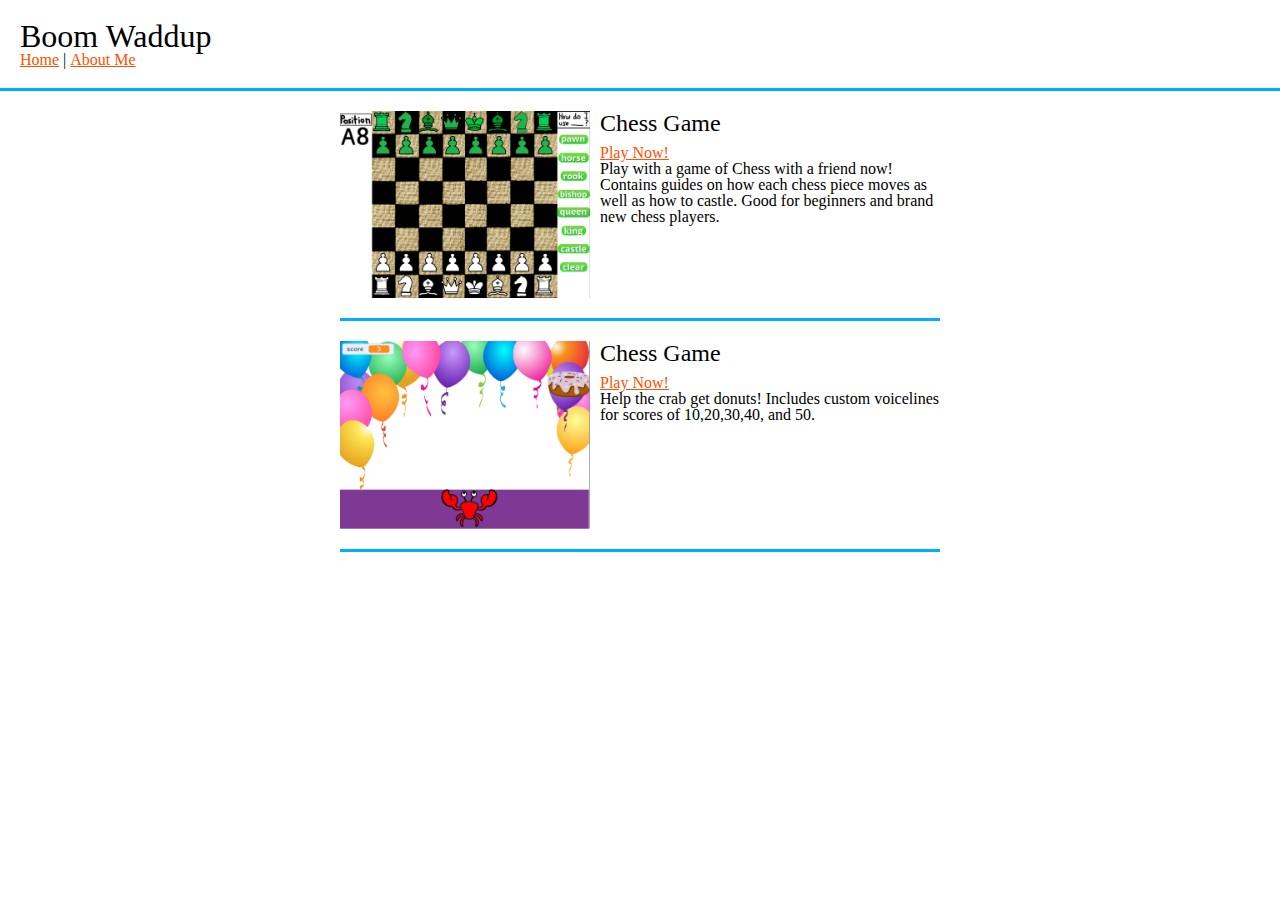
==== index.html @ a8cf79ab "Add files via upload" ====
<!DOCTYPE html>
<html>

<head>
  <meta charset="utf-8">
  <meta name="viewport" content="width=device-width">
  <title>POV:You are bored</title>
  <link href="reset.css" rel="stylesheet" type="text/css" />
  <link href="style.css" rel="stylesheet" type="text/css" />
</head>

<body>
  <header>
    <h1> Boom Waddup</h1>
    <nav>
      <ul>
        <li><a href="index.html">Home</a></li>
        <li>|</li>
        <li><a href="aboutme.html"> About Me</a></li>
      </ul>
    </nav>

  </header>
<div id="project-container">
  <!-- start of project template -->
  <div class="project">
    <img src="img/ChessGame.png" />
   <h2>Chess Game</h2>
    <p><a> </a></p>
    <p><a href="https://snap.berkeley.edu/project?user=adrian123422&project=Chess%20for%20Beginners%2011%2F1%2F22"> Play Now! </a></p>
     Play with a game of Chess with a friend now! Contains guides on how each chess piece moves as well as how to castle. Good for beginners and brand new chess players. </p>
<div class="clear"></div>
  </div>
  <!-- end of project template -->

  <div class="project">
    <img src="img/CrabCatchGameImage.png" />
   <h2>Chess Game</h2>
    <p><a> </a></p>
    <p><a href="https://scratch.mit.edu/projects/697980604"> Play Now! </a></p>
    Help the crab get donuts! Includes custom voicelines for scores of 10,20,30,40, and 50.</p>
<div class="clear"></div>
  </div>
   
</div>

</body>
</html>
---- style.css ----
body {
  font-family: cursive;
}

a {
  color: rgb(255, 81, 0);
}

a:hover {
  color: #00AEFF
}

header {
  margin-bottom: 20px;
  padding: 20px;
  border-bottom: 3px solid rgb(0, 174, 255)
}

header h1 {
  font-size: 2em;
}

header nav ul li {
  display: inline;
}

.clear {
  clear: both;
}

#project-container, #aboutme {
  margin: 0 auto;
  width: 90%;
  max-width: 600px;
}

.project {
  margin-bottom: 20px;
  padding-bottom: 10px;
  border-bottom: 3px solid rgb(0, 174, 255);
}

.project img, #aboutme img{
  width: 250px;
  float: left;
  margin-right: 10px;
  margin-bottom: 10px;
}

.project h2, #aboutme h2 {
  font-size: 1.5em;
  margin-bottom: 10px;
}
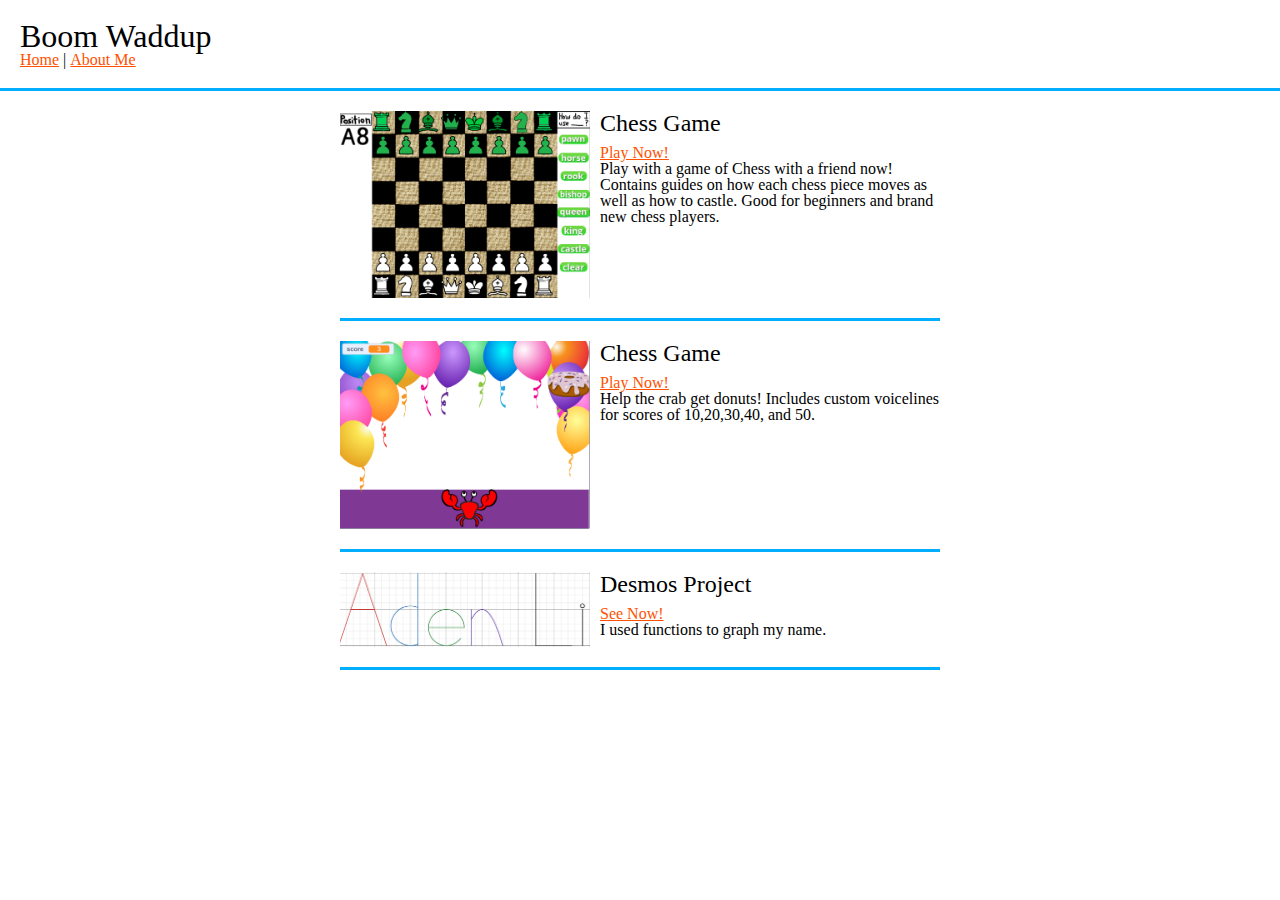
==== commit 1452314b: "Add files via upload" ====
--- a/index.html
+++ b/index.html
@@ -41,8 +41,18 @@
     Help the crab get donuts! Includes custom voicelines for scores of 10,20,30,40, and 50.</p>
 <div class="clear"></div>
   </div>
-   
+
+
+ <div class="project">
+    <img src="img/aden li.png" />
+   <h2>Desmos Project</h2>
+    <p><a> </a></p>
+    <p><a href="https://www.desmos.com/calculator/ohrrhdtqmj"> See Now! </a></p>
+     I used functions to graph my name. </p>
+<div class="clear"></div>
+  </div>
+  
+
 </div>
-
 </body>
 </html>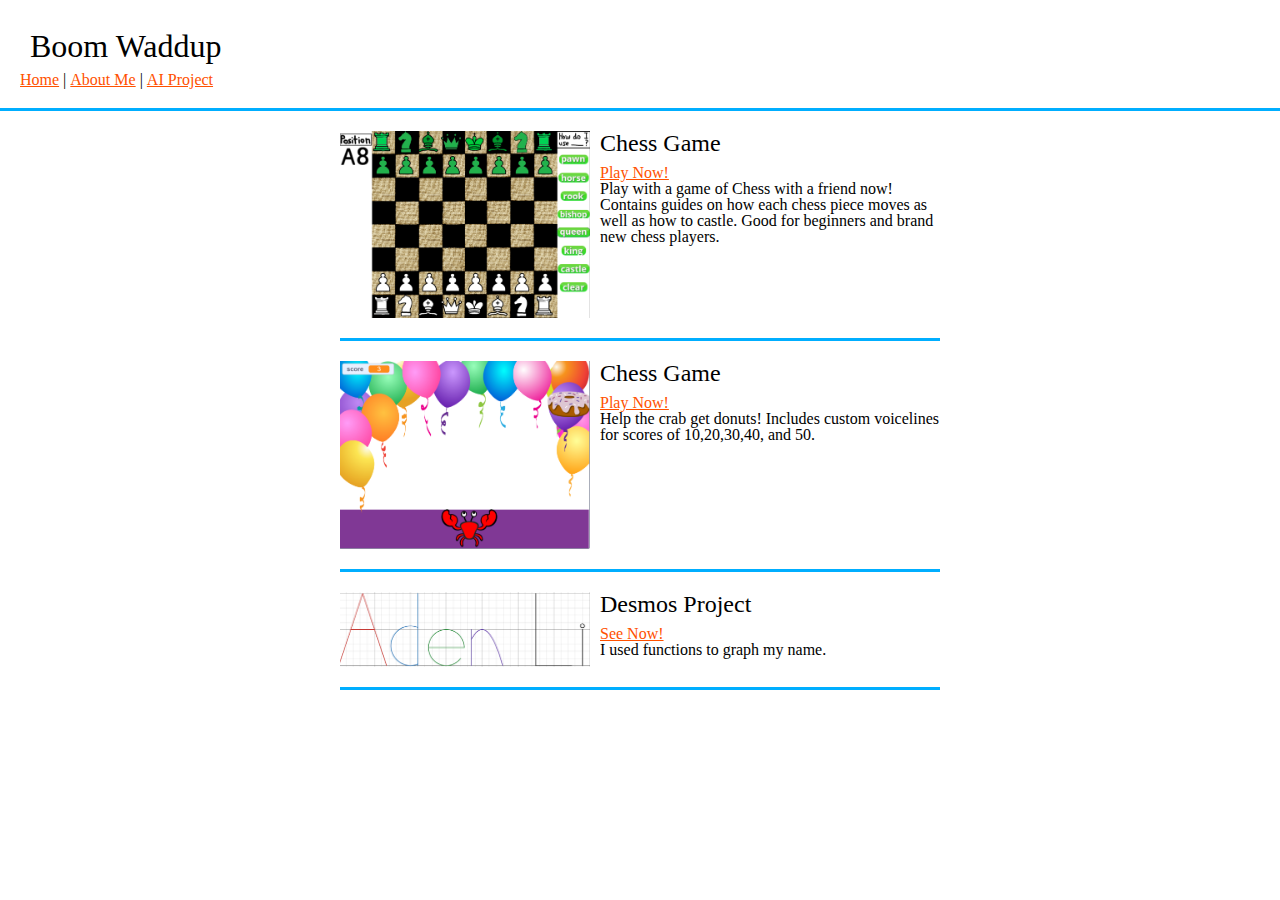
==== commit 182b08f8: "Add files via upload" ====
--- a/index.html
+++ b/index.html
@@ -4,22 +4,23 @@
 <head>
   <meta charset="utf-8">
   <meta name="viewport" content="width=device-width">
-  <title>POV:You are bored</title>
+  <title>Adrian's CS Projects</title>
   <link href="reset.css" rel="stylesheet" type="text/css" />
   <link href="style.css" rel="stylesheet" type="text/css" />
 </head>
 
 <body>
   <header>
-    <h1> Boom Waddup</h1>
+    <h1>Boom Waddup</h1>
     <nav>
       <ul>
         <li><a href="index.html">Home</a></li>
         <li>|</li>
-        <li><a href="aboutme.html"> About Me</a></li>
+        <li><a href="aboutme.html">About Me</a></li>
+          <li>|</li>
+        <li><a href="aiproject.html">AI Project</a></li>
       </ul>
     </nav>
-
   </header>
 <div id="project-container">
   <!-- start of project template -->
--- a/style.css
+++ b/style.css
@@ -18,6 +18,7 @@
 
 header h1 {
   font-size: 2em;
+  padding: 10px;
 }
 
 header nav ul li {
